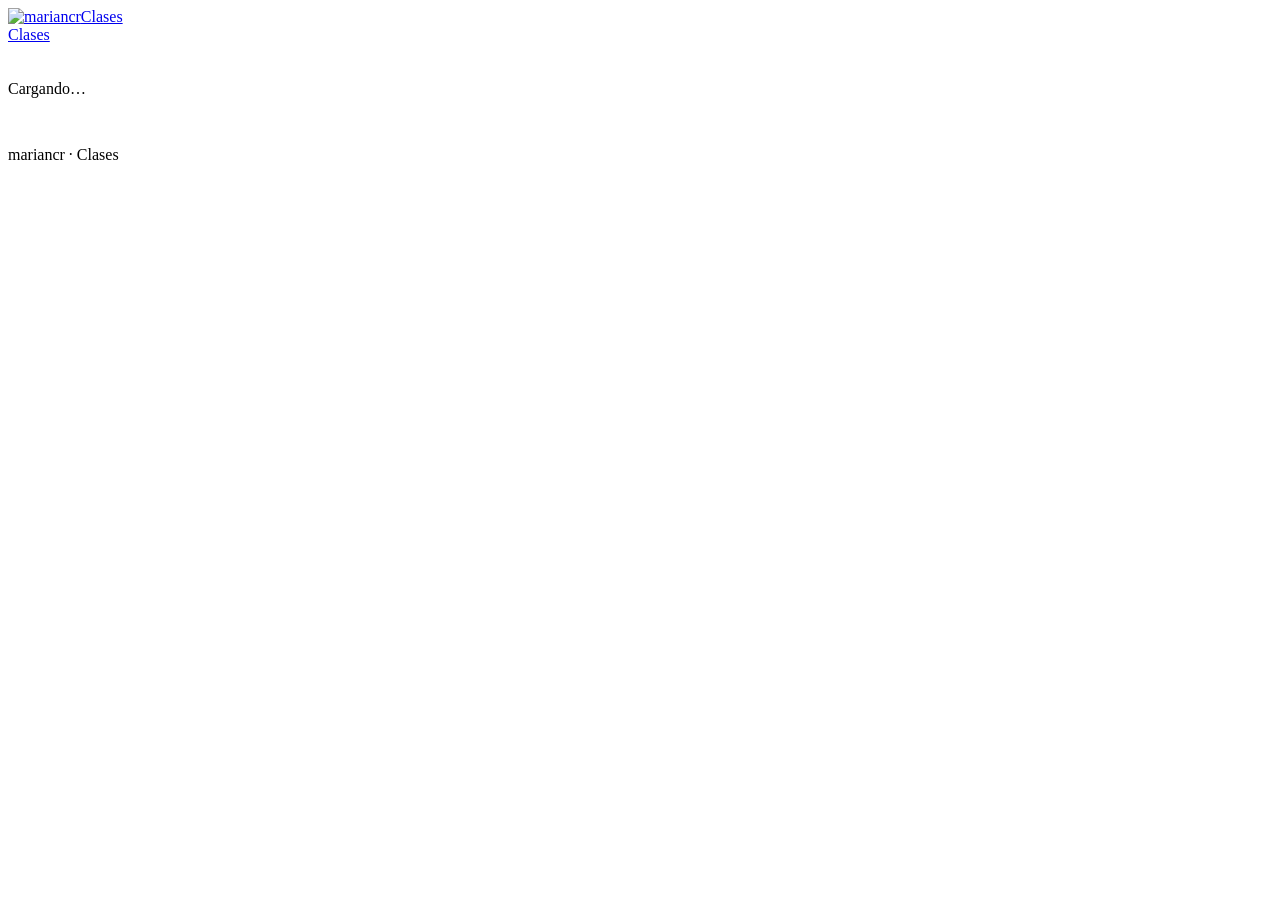
==== tema.html @ efc148ca "Web de materias en clases.mariancr.es (páginas por curso) Co-Authored-By: Claude Opus 5.5 <noreply@a" ====
<!doctype html>
<html lang="es">
<head>
<meta charset="utf-8">
<meta name="viewport" content="width=device-width,initial-scale=1">
<title>mariancr · Clases</title>
<link rel="icon" href="/favicon.ico" sizes="any">
<link rel="icon" href="/favicon.svg" type="image/svg+xml">
<link rel="apple-touch-icon" href="/apple-touch-icon.png">
<link rel="stylesheet" href="https://marca.mariancr.es/mariancr.css">
<link rel="stylesheet" href="/css/web.css">
</head>
<body class="mcr mcr-app curso-general">
<header class="mcr-barra"><a class="mcr-barra__marca" href="/"><img src="/img/logo-negativo.svg" alt="mariancr"><span class="mcr-barra__nombre">Clases</span></a></header>
<section class="mcr-trama-banda"><div class="mcr-contenedor mcr-hero" id="cab"><div class="migas"><a href="/">Clases</a></div></div></section>
<main class="mcr-contenedor" id="contenido" style="padding-block:20px 32px"><p class="cargando">Cargando…</p></main>
<footer class="mcr-pie-app">mariancr · Clases</footer>

<div class="visor" id="visor" role="dialog" aria-modal="true" aria-labelledby="visor-titulo" hidden>
  <div class="visor__barra">
    <button class="mcr-btn mcr-btn--peq" id="visor-cerrar" type="button">← Volver</button>
    <div class="visor__tit"><span class="ojo" id="visor-sec"></span><strong id="visor-titulo"></strong></div>
    <div class="visor__acc"><a class="mcr-btn mcr-btn--peq" id="visor-pestana" target="_blank" rel="noopener">Abrir en pestaña</a><a class="mcr-btn mcr-btn--peq mcr-btn--prim" id="visor-descarga">Descargar PDF</a></div>
  </div>
  <iframe id="visor-marco" title="Vista previa del PDF" allow="autoplay"></iframe>
</div>
<script type="module" src="/js/tema.js"></script>
</body>
</html>
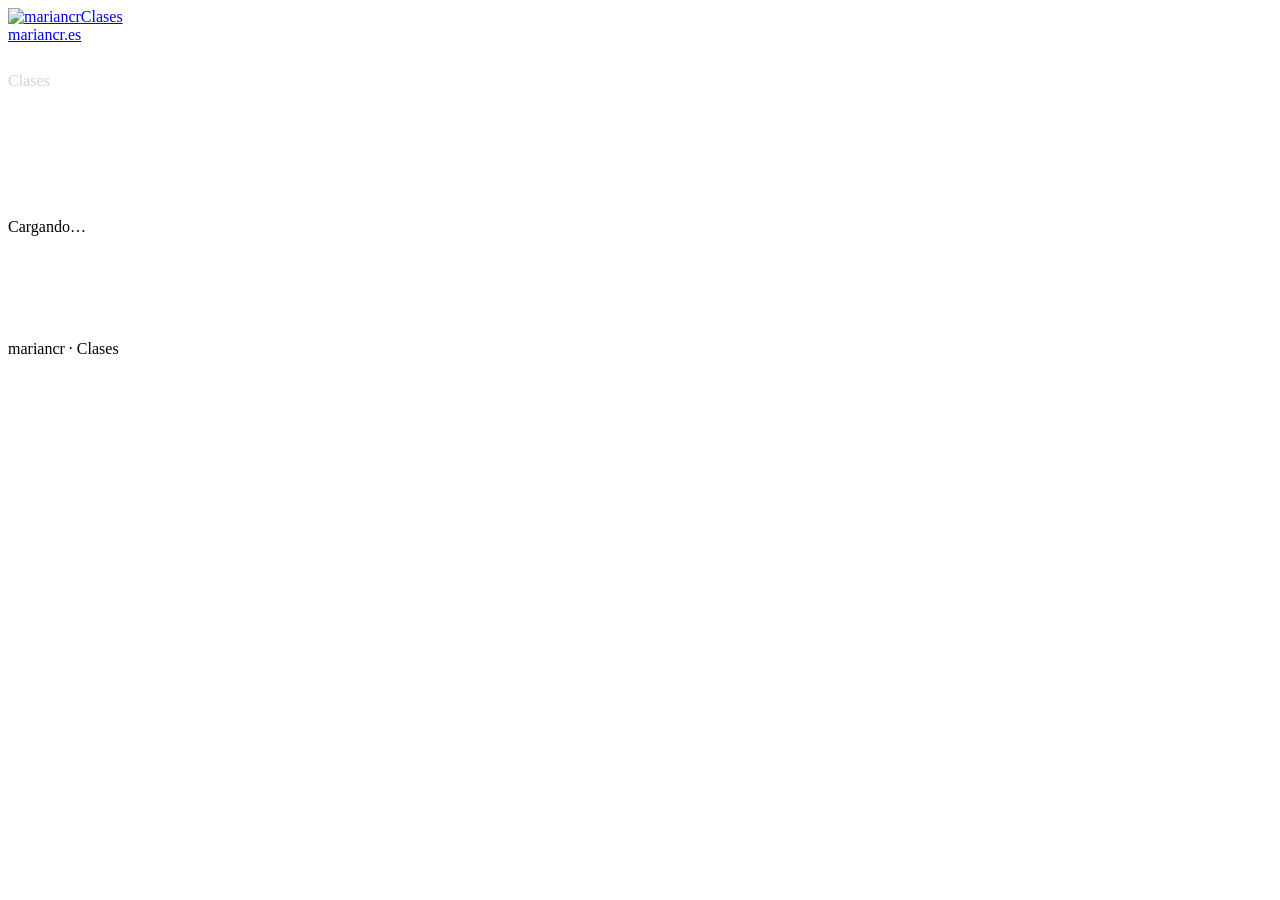
==== commit 174ad52c: "Clases: página de tema más moderna (libro destacado, tarjetas PDF con ver/descargar, tema anterior/s" ====
--- a/tema.html
+++ b/tema.html
@@ -9,11 +9,14 @@
 <link rel="apple-touch-icon" href="/apple-touch-icon.png">
 <link rel="stylesheet" href="https://marca.mariancr.es/mariancr.css">
 <link rel="stylesheet" href="/css/web.css">
+<link rel="stylesheet" href="/css/clases.css">
+<link rel="stylesheet" href="/css/tema.css">
 </head>
 <body class="mcr mcr-app curso-general">
-<header class="mcr-barra"><a class="mcr-barra__marca" href="/"><img src="/img/logo-negativo.svg" alt="mariancr"><span class="mcr-barra__nombre">Clases</span></a></header>
-<section class="mcr-trama-banda"><div class="mcr-contenedor mcr-hero" id="cab"><div class="migas"><a href="/">Clases</a></div></div></section>
-<main class="mcr-contenedor" id="contenido" style="padding-block:20px 32px"><p class="cargando">Cargando…</p></main>
+<header class="mcr-barra"><a class="mcr-barra__marca" href="/"><img src="/img/logo-negativo.svg" alt="mariancr"><span class="mcr-barra__nombre">Clases</span></a>
+  <div class="mcr-barra__usuario"><a class="mcr-btn mcr-btn--peq" href="https://mariancr.es/">mariancr.es</a></div></header>
+<section class="mcr-trama-banda heroe"><div class="mcr-contenedor heroe__in tema-heroe" id="cab"><div class="migas"><a href="/">Clases</a></div></div></section>
+<main class="mcr-contenedor tema-main" id="contenido"><p class="cargando">Cargando…</p></main>
 <footer class="mcr-pie-app">mariancr · Clases</footer>
 
 <div class="visor" id="visor" role="dialog" aria-modal="true" aria-labelledby="visor-titulo" hidden>
--- a/css/web.css
+++ b/css/web.css
@@ -0,0 +1,135 @@
+/* mariancr · web de materias. Se carga después de mariancr.css (hoja común de la marca). */
+[hidden]{display:none!important}
+.mcr-app{display:flex;flex-direction:column}
+.mcr-app>main{flex:1}
+.mcr-contenedor{width:100%}
+.ojo{font:600 11px var(--font-marca);letter-spacing:.14em;text-transform:uppercase;color:var(--gris-web)}
+.mcr-hero .ojo{color:#94A3B8}
+.mcr-hero p{color:#CBD5E1;margin-top:8px;max-width:60ch;line-height:1.5}
+.pronto{font:600 11px var(--font-marca);letter-spacing:.08em;text-transform:uppercase;color:var(--gris-web);border:1px dashed var(--linea);border-radius:999px;padding:3px 9px;white-space:nowrap}
+.pdf{font:700 10px var(--font-marca);letter-spacing:.08em;color:var(--texto);border:1px solid color-mix(in srgb,var(--acento) 45%,transparent);border-radius:3px;padding:2px 5px;flex:none}
+.migas{font:500 13px var(--font-marca);color:#94A3B8;display:flex;flex-wrap:wrap;gap:6px}
+.migas a{color:#CBD5E1;text-decoration:none}.migas a:hover{color:#fff}
+.migas b{color:#fff;font-weight:600}
+.num-tema{font:700 clamp(64px,10vw,104px)/.8 var(--font-marca);color:var(--acento);letter-spacing:-.04em}
+.hero-portada{display:flex;align-items:center;flex-wrap:wrap;gap:14px 28px}
+.hero-logo{margin:0}
+.hero-txt{border-left:1px solid rgba(255,255,255,.25);padding-left:28px}
+.hero-txt p{margin-top:4px}
+.hero-logo img{display:block;height:clamp(48px,8vw,72px);width:auto}
+.cargando{padding:40px 0;color:var(--gris-web);font:500 15px var(--font-marca)}
+
+/* Portada: índice de cursos con pestaña lateral y desplegable de temas */
+.indice-cursos{list-style:none;margin:16px 0 0;padding:0;display:grid;gap:10px}
+.curso-fila{list-style:none}
+.curso-fila summary{list-style:none;cursor:pointer;position:relative;display:grid;grid-template-columns:auto 1fr auto;gap:16px;align-items:center;background:var(--papel);border:1px solid var(--borde-web);border-radius:6px;padding:16px 64px 16px 18px;color:var(--tinta);overflow:hidden}
+.curso-fila summary::-webkit-details-marker{display:none}
+.curso-fila summary::after{content:attr(data-tab);position:absolute;right:0;top:0;bottom:0;width:48px;display:flex;align-items:center;justify-content:center;background:var(--acento);color:var(--sobre-acento);font:700 13px var(--font-marca);writing-mode:vertical-rl;transform:rotate(180deg);letter-spacing:.06em}
+.curso-fila[open] summary{border-bottom-left-radius:0;border-bottom-right-radius:0}
+.curso-fila__ico{width:44px;height:44px}
+.curso-fila__t{font:700 19px var(--font-marca)}
+.curso-fila__s{color:var(--gris-web);font-size:14px;margin-top:2px}
+.curso-fila__der{display:flex;gap:6px;align-items:center;justify-content:flex-end;flex-wrap:wrap}
+.chip-temas{font:700 13px var(--font-marca);height:28px;padding:0 10px;display:inline-flex;align-items:center;border-radius:4px;background:var(--acento);color:var(--sobre-acento)}
+.curso-fila .flecha{width:10px;height:10px;border-right:2px solid var(--gris-web);border-bottom:2px solid var(--gris-web);transform:rotate(45deg);margin:0 4px 4px 10px;transition:transform .15s}
+.curso-fila[open] .flecha{transform:rotate(-135deg);margin-bottom:-4px}
+.lista-temas{list-style:none;margin:0;padding:6px 64px 10px 78px;background:var(--papel);border:1px solid var(--borde-web);border-top:0;border-radius:0 0 6px 6px}
+.lista-temas li{border-bottom:1px solid var(--borde-web)}
+.lista-temas li:last-child{border-bottom:0}
+.lista-temas a{display:flex;align-items:center;gap:12px;padding:10px 0;color:var(--tinta);text-decoration:none;font:600 16px var(--font-marca)}
+.lista-temas a:hover{color:var(--texto)}
+.lista-temas b{font:700 20px var(--font-marca);color:var(--acento);min-width:24px}
+.lista-temas .vacio{padding:10px 0;color:var(--gris-web);font:500 15px var(--font-marca)}
+.recursos{display:grid;grid-template-columns:repeat(4,minmax(0,1fr));gap:12px;max-width:960px;margin-bottom:8px}
+.recurso{display:flex;align-items:center;gap:12px;padding:12px 18px 12px 12px;background:var(--papel);border:1px solid var(--borde-web);border-radius:6px;color:var(--tinta);text-decoration:none;font:600 16px var(--font-marca);transition:transform .15s,box-shadow .15s}
+.recurso:hover{transform:translateY(-2px);box-shadow:0 10px 22px -14px var(--acento-general)}
+.recurso img{width:40px;height:40px}
+
+/* Página del tema */
+.tema-cab{display:flex;align-items:flex-end;gap:20px;flex-wrap:wrap;margin-top:14px}
+.mat{display:flex;gap:12px;align-items:center;min-height:77px;padding:14px;background:var(--papel);border:1px solid var(--borde-web);border-left:5px solid var(--acento);border-radius:6px;text-decoration:none;color:var(--tinta);font:inherit;text-align:left;cursor:pointer;width:100%;transition:transform .15s,box-shadow .15s}
+.mat:hover{transform:translateY(-2px);box-shadow:0 10px 22px -14px var(--acento)}
+.mat b{display:block;font:600 16px var(--font-marca)}
+.mat small{display:block;margin-top:2px;color:var(--gris-web);font-size:13px}
+.mat[disabled]{cursor:default;border-left-color:var(--linea);opacity:.7}
+.mat[disabled]:hover{transform:none;box-shadow:none}
+.mat[disabled] .pdf{color:var(--gris-web);border-color:var(--linea)}
+.mat--libro{min-height:0;background:var(--suave);border-color:color-mix(in srgb,var(--acento) 40%,transparent);border-left-color:var(--acento);cursor:default}
+.mat--libro:hover{transform:none;box-shadow:none}
+.mat--libro .mcr-btn{margin-left:auto}
+.grupo .mcr-seccion{margin-top:24px}
+.mats{display:grid;grid-template-columns:repeat(4,minmax(0,1fr));gap:12px;margin-top:12px}
+
+/* Visor de PDF integrado */
+.visor{position:fixed;inset:0;z-index:50;display:flex;flex-direction:column;background:var(--papel-alto)}
+.visor__barra{display:flex;align-items:center;flex-wrap:wrap;gap:10px 16px;background:var(--banda);color:#fff;border-bottom:4px solid var(--acento);padding:calc(10px + env(safe-area-inset-top,0px)) max(16px,env(safe-area-inset-right,0px)) 10px max(16px,env(safe-area-inset-left,0px))}
+.visor__barra .mcr-btn{background:transparent;color:#fff;border-color:rgba(255,255,255,.35)}
+.visor__barra .mcr-btn--prim{background:var(--acento);border-color:var(--acento);color:var(--sobre-acento)}
+.visor__tit{display:grid;gap:2px;min-width:0}
+.visor__tit .ojo{color:#94A3B8}
+.visor__tit strong{font:700 18px var(--font-marca);white-space:nowrap;overflow:hidden;text-overflow:ellipsis}
+.visor__acc{margin-left:auto;display:flex;gap:8px;flex-wrap:wrap}
+.visor iframe{flex:1;width:100%;border:0;background:var(--papel-alto)}
+
+/* Libro interactivo */
+.pestanas{display:flex;gap:4px;overflow-x:auto;background:var(--banda);padding:0 max(16px,env(safe-area-inset-right,0px)) 0 max(16px,env(safe-area-inset-left,0px))}
+.pestanas a{display:flex;align-items:center;gap:8px;padding:10px 14px;font:600 14px var(--font-marca);color:#CBD5E1;text-decoration:none;border-radius:6px 6px 0 0;white-space:nowrap}
+.pestanas a b{color:var(--acento)}
+.pestanas a[aria-current="true"]{background:var(--papel-alto);color:var(--tinta)}
+.pestanas a[aria-current="true"] b{color:var(--texto)}
+.lector{display:grid;grid-template-columns:200px minmax(0,1fr);gap:24px;padding-block:24px 32px;max-width:1160px}
+.toc{position:sticky;top:16px;align-self:start;font-size:14px}
+.toc ol{list-style:none;margin:0;padding:0;display:grid;gap:2px}
+.toc a{display:flex;gap:8px;padding:6px 8px;border-radius:4px;color:var(--tinta);text-decoration:none;line-height:1.3}
+.toc a:hover{background:var(--suave)}
+.toc a span{font:600 13px var(--font-marca);color:var(--texto);min-width:30px}
+.hoja{background:var(--papel);border:1px solid var(--borde-web);border-radius:6px;padding:28px 32px;min-width:0;overflow:hidden}
+.hoja .cuerpo>h1.ap:first-child,.hoja .cuerpo>.apertura:first-child{margin-top:0}
+.hoja .apertura{margin-bottom:24px}
+.hoja .apertura .zona-tit{margin-top:0}
+.hoja .mcr-actividades{clear:both}
+.hoja .cuerpo [id]{scroll-margin-top:16px}
+.pasar{display:flex;justify-content:space-between;gap:12px;flex-wrap:wrap;margin-top:24px;padding-top:14px;border-top:1px solid var(--linea)}
+.pasar a{font:600 14px var(--font-marca);color:var(--texto);text-decoration:none}
+
+/* Recuadro de actividades en la web: lista + actividades dentro de la página */
+.hoja .mcr-actividades{display:block;margin:16px 0 20px;border:1px solid color-mix(in srgb,var(--acento) 40%,transparent);border-radius:6px;overflow:hidden;padding:0;background:var(--papel)}
+.hoja .mcr-actividades .qr{display:none}
+.hoja .mcr-actividades .tit{display:flex;justify-content:space-between;align-items:center;gap:10px;flex-wrap:wrap;margin:0;padding:10px 16px;background:var(--texto);color:var(--sobre-acento);font:700 12px var(--font-marca);letter-spacing:.12em;text-transform:uppercase}
+.hoja .mcr-actividades ul{margin:0;padding:10px 16px 10px 34px}
+.hoja .mcr-actividades li{text-align:left}
+.act-abrir{margin:0 16px 14px}
+.hoja .mcr-actividades iframe{display:block;width:100%;border:0;border-top:1px solid var(--borde-web);min-height:240px;background:var(--papel-alto)}
+
+@media (max-width:900px){
+ .lector{grid-template-columns:1fr}
+ .toc{position:static}
+ .toc ol{display:flex;flex-wrap:wrap;gap:6px}
+ .toc a{border:1px solid var(--borde-web);background:var(--papel)}
+ .hoja{padding:20px 18px}
+ .hoja.tipo-apuntes .cuerpo{padding-right:0}
+ .hoja.tipo-apuntes .cuerpo h1{margin-right:0}
+ .hoja.tipo-apuntes .cuerpo>.mcr-tabla.ancha{width:100%}
+ .hoja .mcr-nota{float:none;width:auto;margin:0 0 12px;display:block}
+ .hoja .cuerpo>.mcr-tabla.ancha,.hoja .cuerpo>.mcr-caja,.hoja .cuerpo>.practica,.hoja .cuerpo>figure.ancha,.hoja .cuerpo>.dos-col{margin-right:0!important;width:100%!important}
+ .hoja table{display:block;overflow-x:auto}
+ .mats{grid-template-columns:repeat(2,minmax(0,1fr))}
+}
+@media (max-width:560px){
+ .curso-fila summary{grid-template-columns:auto 1fr;padding-right:56px}
+ .curso-fila__der{grid-column:1/-1;justify-content:flex-start}
+ .lista-temas{padding:4px 16px 8px}
+ .recursos{grid-template-columns:repeat(2,minmax(0,1fr))}
+ .hero-txt{border-left:0;padding-left:0}
+ .mat--libro{flex-wrap:wrap}.mat--libro .mcr-btn{margin-left:0}
+ .visor__acc{margin-left:0;width:100%}.visor__acc .mcr-btn{flex:1}
+}
+@media (max-width:420px){.mats{grid-template-columns:1fr}}
+@media (prefers-reduced-motion:reduce){*{transition:none!important}}
+/* Web propia de un curso (p. ej. Bioacademy en 1.º ESO) */
+.lista-temas .web-curso a{gap:14px;padding:14px 0}
+.web-curso b{font-size:20px}
+.web-curso span{display:grid;gap:2px}
+.web-curso strong{font:700 17px var(--font-marca)}
+.web-curso small{font:400 14px var(--font-cuerpo,inherit);color:var(--gris-web);line-height:1.4}
+.web-curso em{margin-left:auto;font:600 13px var(--font-marca);font-style:normal;color:var(--texto);white-space:nowrap}
--- a/css/clases.css
+++ b/css/clases.css
@@ -0,0 +1,62 @@
+/* clases.mariancr.es · entrada (después de mariancr.css y web.css) */
+.ir{width:18px;height:18px;fill:none;stroke:currentColor;stroke-width:2.2;stroke-linecap:round;stroke-linejoin:round;flex:none;transition:transform .18s}
+.heroe__in{padding-block:40px 64px;color:#fff}
+.heroe .ojo{color:#94A3B8}.heroe .ojo a{color:#CBD5E1;text-decoration:none}.heroe .ojo a:hover{color:#fff}
+.heroe h1{font:600 clamp(34px,5.5vw,58px)/1.04 var(--font-titulos);letter-spacing:-.02em;color:#fff;margin:10px 0 0}
+.heroe p{color:#CBD5E1;font-size:clamp(16px,2vw,19px);line-height:1.5;max-width:56ch;margin-top:14px}
+.saltos{display:flex;flex-wrap:wrap;gap:8px;margin-top:24px}
+.salto{display:flex;align-items:center;gap:10px;padding:8px 14px 8px 8px;border-radius:999px;background:rgba(255,255,255,.07);border:1px solid rgba(255,255,255,.16);color:#CBD5E1;text-decoration:none;font-size:13px;line-height:1.2;transition:background .18s,border-color .18s}
+.salto img{width:30px;height:30px;background:#fff;border-radius:50%;padding:4px}
+.salto b{display:block;font:700 14px var(--font-marca);color:#fff}
+.salto:hover,.salto.activo{background:var(--acento);border-color:var(--acento);color:#fff}
+.clases{padding-block:0 48px}
+
+/* Bloque de curso */
+.curso{margin-top:28px;background:var(--papel);border:1px solid var(--borde-web);border-radius:14px;overflow:hidden;box-shadow:0 18px 40px -28px rgba(15,23,42,.45)}
+.curso:first-child{margin-top:-36px;position:relative}
+.curso__cab{list-style:none;cursor:pointer;position:relative;display:flex;align-items:center;gap:14px;padding:18px 22px;color:#fff;text-decoration:none;background:linear-gradient(120deg,var(--acento),color-mix(in srgb,var(--acento) 65%,#0F172A));overflow:hidden}
+.curso__cab::after{content:"";position:absolute;inset:0;background-image:linear-gradient(rgba(255,255,255,.12) 1px,transparent 1px),linear-gradient(90deg,rgba(255,255,255,.12) 1px,transparent 1px);background-size:14px 14px;mask-image:linear-gradient(110deg,transparent 40%,#000);pointer-events:none}
+.curso__cab img{width:46px;height:46px;background:#fff;border-radius:10px;padding:5px;flex:none}
+.curso__nivel{display:block;font:600 12px var(--font-marca);letter-spacing:.14em;text-transform:uppercase;opacity:.9}
+.curso__materia{display:block;font:700 24px var(--font-marca)}
+.curso__cab::-webkit-details-marker{display:none}
+.curso__flecha{position:relative;z-index:1;width:11px;height:11px;border-right:2.5px solid #fff;border-bottom:2.5px solid #fff;transform:rotate(45deg);margin:0 6px 5px 6px;transition:transform .18s}
+.curso[open] .curso__flecha{transform:rotate(-135deg);margin-bottom:-5px}
+.curso:not([open]) .curso__cab{border-radius:0}
+.curso{margin-top:14px}
+.curso__n{margin-left:auto;position:relative;z-index:1;font:700 13px var(--font-marca);padding:6px 12px;border-radius:999px;background:rgba(255,255,255,.2);white-space:nowrap}
+
+/* Tarjetas de tema */
+.tarjetas{display:grid;grid-template-columns:repeat(auto-fill,minmax(260px,1fr));gap:12px;padding:16px}
+.tarjeta{position:relative;display:grid;grid-template-columns:auto 1fr;grid-template-rows:1fr auto;gap:6px 14px;padding:16px 16px 14px;border:1px solid var(--borde-web);border-radius:12px;background:var(--papel);color:var(--tinta);text-decoration:none;transition:transform .18s,box-shadow .18s,border-color .18s}
+.tarjeta:hover{transform:translateY(-3px);border-color:color-mix(in srgb,var(--acento) 55%,var(--borde-web));box-shadow:0 14px 26px -18px var(--acento)}
+.tarjeta__num{grid-row:1/3;font:700 44px/1 var(--font-marca);color:var(--acento);min-width:34px;letter-spacing:-.03em}
+.tarjeta__txt{display:grid;gap:4px;align-content:start}
+.tarjeta__txt b{font:700 17px/1.25 var(--font-marca)}
+.tarjeta__txt small{color:var(--gris-web);font-size:13px;line-height:1.4}
+.tarjeta__pie{display:flex;align-items:center;gap:8px;color:var(--texto);font:600 12px var(--font-marca)}
+.tarjeta__pie .ir{margin-left:auto;color:var(--gris-web)}
+.tarjeta:hover .ir{transform:translateX(3px);color:var(--texto)}
+.libro{display:inline-flex;align-items:center;gap:5px;padding:3px 8px;border-radius:999px;background:var(--suave)}
+.libro svg{width:13px;height:13px;fill:none;stroke:currentColor;stroke-width:2;stroke-linecap:round;stroke-linejoin:round}
+.tarjeta--web{background:linear-gradient(135deg,color-mix(in srgb,var(--acento) 14%,#fff),#fff);border-color:color-mix(in srgb,var(--acento) 40%,var(--borde-web))}
+.tarjeta--web .tarjeta__num{font-size:34px}
+@media (min-width:900px){.tarjeta--web{grid-column:span 2}}
+
+/* Cursos sin temas */
+.pronto-cursos .mcr-seccion{margin-top:36px}
+.curso__cab:hover .curso__flecha{transform:rotate(45deg) translate(2px,2px)}
+.curso[open] .curso__cab:hover .curso__flecha{transform:rotate(-135deg) translate(2px,2px)}
+.pronto-lista{display:grid;grid-template-columns:repeat(auto-fill,minmax(220px,1fr));gap:10px;margin-top:12px}
+.pronto-curso{display:flex;align-items:center;gap:12px;padding:14px;border:1px dashed var(--linea);border-left:5px solid var(--acento);border-radius:10px;background:var(--fondo-grupo);font-size:14px;color:var(--gris-web);line-height:1.3}
+.pronto-curso img{width:34px;height:34px}
+.pronto-curso b{display:block;font:700 16px var(--font-marca);color:var(--tinta)}
+.pronto-curso>span:nth-of-type(1){flex:1}
+.pronto-curso .pronto{display:none}
+@media (max-width:640px){
+  .heroe__in{padding-block:28px 56px}
+  .salto{font-size:0;gap:6px;padding:5px 12px 5px 5px}.salto b{font-size:13px}.salto img{width:26px;height:26px}
+  .curso__materia{font-size:20px}
+  .tarjetas{grid-template-columns:1fr;padding:12px}
+}
+@media (prefers-reduced-motion:reduce){.tarjeta,.ir{transition:none}}
--- a/css/tema.css
+++ b/css/tema.css
@@ -0,0 +1,67 @@
+/* clases.mariancr.es · página de tema (después de clases.css) */
+.ico{width:18px;height:18px;fill:none;stroke:currentColor;stroke-width:2;stroke-linecap:round;stroke-linejoin:round;flex:none}
+.tema-heroe{padding-block:28px 72px}
+.tema-titulo{display:flex;align-items:center;gap:22px;margin-top:18px}
+.tema-num{font:700 clamp(84px,13vw,140px)/.8 var(--font-marca);letter-spacing:-.05em;color:transparent;-webkit-text-stroke:2px var(--acento);text-shadow:6px 6px 0 color-mix(in srgb,var(--acento) 35%,transparent)}
+.tema-titulo h1{font:600 clamp(30px,4.6vw,52px)/1.05 var(--font-titulos);color:#fff;margin:6px 0 0;letter-spacing:-.015em}
+.tema-heroe .heroe__acc{display:flex;flex-wrap:wrap;gap:10px;margin-top:26px}
+.tema-heroe .heroe__acc .mcr-btn{display:inline-flex;align-items:center;gap:8px;padding:11px 18px;font-size:15px;background:transparent;color:#fff;border-color:rgba(255,255,255,.35)}
+.tema-heroe .heroe__acc .mcr-btn--prim{background:var(--acento);border-color:var(--acento);color:var(--sobre-acento)}
+.tema-heroe .heroe__acc .mcr-btn:hover{border-color:#fff}
+.tema-main{padding-block:0 48px}
+
+/* Libro destacado */
+.libro-destacado{position:relative;margin-top:-44px;display:flex;align-items:center;gap:18px;padding:22px 24px;border-radius:14px;color:#fff;text-decoration:none;background:linear-gradient(120deg,var(--acento),color-mix(in srgb,var(--acento) 60%,#0F172A));box-shadow:0 22px 40px -26px var(--acento);overflow:hidden;transition:transform .18s}
+.libro-destacado::after{content:"";position:absolute;inset:0;background-image:linear-gradient(rgba(255,255,255,.12) 1px,transparent 1px),linear-gradient(90deg,rgba(255,255,255,.12) 1px,transparent 1px);background-size:14px 14px;mask-image:linear-gradient(110deg,transparent 45%,#000);pointer-events:none}
+.libro-destacado:hover{transform:translateY(-3px)}
+.libro-destacado__ico{width:58px;height:58px;border-radius:14px;background:#fff;color:var(--texto);display:grid;place-items:center;flex:none}
+.libro-destacado__ico .ico{width:30px;height:30px}
+.libro-destacado__txt{display:grid;gap:3px}
+.libro-destacado .ojo{color:rgba(255,255,255,.85)}
+.libro-destacado b{font:700 22px var(--font-marca)}
+.libro-destacado small{font-size:15px;opacity:.92;line-height:1.4}
+.libro-destacado__btn{position:relative;z-index:1;margin-left:auto;display:inline-flex;align-items:center;gap:8px;padding:10px 16px;border-radius:8px;background:#fff;color:var(--texto);font:700 15px var(--font-marca);white-space:nowrap}
+
+/* Secciones de materiales */
+.grupo-tema{margin-top:30px}
+.grupo-tema__tit{display:flex;align-items:center;gap:12px;font:700 22px var(--font-marca);color:var(--tinta);margin:0}
+.grupo-tema__tit small{font:700 12px var(--font-marca);color:var(--texto);background:var(--suave);border-radius:999px;padding:3px 9px}
+.grupo-tema__ico{width:40px;height:40px;border-radius:10px;display:grid;place-items:center;background:color-mix(in srgb,var(--acento) 14%,#fff);color:var(--texto)}
+.grupo-tema__ico .ico{width:22px;height:22px}
+.pdfs{display:grid;grid-template-columns:repeat(auto-fill,minmax(250px,1fr));gap:12px;margin-top:14px}
+.pdf-tarjeta{position:relative;display:flex;background:var(--papel);border:1px solid var(--borde-web);border-radius:12px;transition:transform .18s,box-shadow .18s,border-color .18s}
+.pdf-tarjeta:hover{transform:translateY(-3px);border-color:color-mix(in srgb,var(--acento) 55%,var(--borde-web));box-shadow:0 14px 26px -18px var(--acento)}
+.pdf-tarjeta__abrir{flex:1;display:flex;align-items:center;gap:14px;padding:16px;background:none;border:0;font:inherit;color:var(--tinta);text-align:left;cursor:pointer;min-width:0;border-radius:12px}
+.pdf-tarjeta__doc{position:relative;width:42px;height:52px;flex:none;border-radius:6px 14px 6px 6px;background:var(--acento);color:var(--sobre-acento);display:grid;place-items:end center;padding-bottom:7px;font:800 11px var(--font-marca);letter-spacing:.06em}
+.pdf-tarjeta__doc::before{content:"";position:absolute;top:0;right:0;width:14px;height:14px;background:color-mix(in srgb,#fff 45%,var(--acento));border-radius:0 12px 0 6px}
+.pdf-tarjeta__txt{display:grid;gap:2px;min-width:0}
+.pdf-tarjeta__txt b{font:700 16px var(--font-marca)}
+.pdf-tarjeta__txt small{color:var(--gris-web);font-size:13px}
+.pdf-tarjeta__ver{margin-left:auto;display:inline-flex;align-items:center;gap:5px;font:600 13px var(--font-marca);color:var(--texto);opacity:0;transform:translateX(-4px);transition:opacity .18s,transform .18s}
+.pdf-tarjeta:hover .pdf-tarjeta__ver{opacity:1;transform:none}
+.pdf-tarjeta__bajar{display:grid;place-items:center;width:46px;border-left:1px solid var(--borde-web);color:var(--gris-web);border-radius:0 12px 12px 0;transition:color .18s,background .18s}
+.pdf-tarjeta__bajar:hover{color:var(--texto);background:var(--suave)}
+.pdf-tarjeta--pronto{background:var(--fondo-grupo);border-style:dashed}
+.pdf-tarjeta--pronto:hover{transform:none;box-shadow:none;border-color:var(--borde-web)}
+.pdf-tarjeta--pronto .pdf-tarjeta__abrir{cursor:default}
+.pdf-tarjeta--pronto .pdf-tarjeta__doc{background:#CBD5E1;color:#fff}
+.pdf-tarjeta--pronto .pdf-tarjeta__doc::before{background:#E2E8F0}
+
+/* Tema anterior / siguiente */
+.pasar-tema{display:grid;grid-template-columns:1fr 1fr;gap:12px;margin-top:40px}
+.pasar-tema a{display:flex;align-items:center;gap:12px;padding:16px 18px;border:1px solid var(--borde-web);border-radius:12px;background:var(--papel);color:var(--tinta);text-decoration:none;font:700 16px var(--font-marca);transition:border-color .18s,transform .18s}
+.pasar-tema a:hover{border-color:var(--acento);transform:translateY(-2px)}
+.pasar-tema a.sig{justify-content:flex-end;text-align:right}
+.pasar-tema span{display:grid;gap:2px}
+.pasar-tema small{font:600 11px var(--font-marca);letter-spacing:.12em;text-transform:uppercase;color:var(--gris-web)}
+.pasar-tema .ico{color:var(--texto)}
+
+@media (max-width:640px){
+  .tema-heroe{padding-block:22px 64px}
+  .tema-titulo{gap:14px}
+  .libro-destacado{flex-wrap:wrap;padding:18px}
+  .libro-destacado__btn{margin-left:0}
+  .pdfs{grid-template-columns:1fr}
+  .pdf-tarjeta__ver{opacity:1;transform:none}
+  .pasar-tema{grid-template-columns:1fr}
+}
